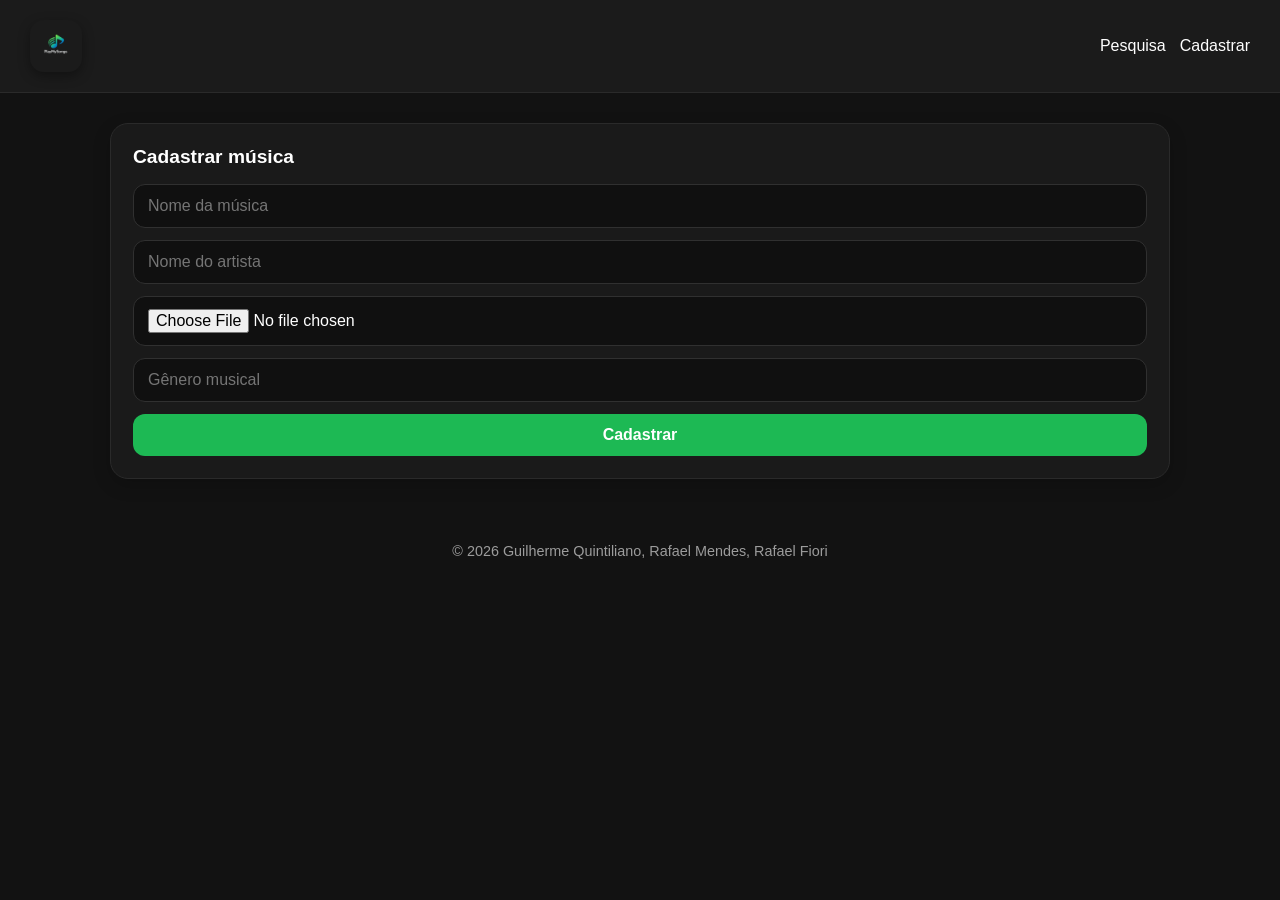
==== src/main/resources/static/cadastro.html @ 7a4b55ec "Separado o único arquivo html do rafa em vários, para uma melhor organização do projeto" ====
<!DOCTYPE html>
<html lang="pt-BR">
<head>
    <meta charset="UTF-8" />
    <meta name="viewport" content="width=device-width, initial-scale=1.0" />
    <link rel="stylesheet" href="css/cadastro.css">
    <link rel="stylesheet" href="css/header.css">
    <link rel="stylesheet" href="css/padronizacao.css">
    <title>PlayMySongs</title>

</head>
<body>
<header>
    <a class="logo"  href="index.html"><img src="imgs/mysonglogo.png" alt="Logo PlayMySongs" /></a>
    <ul class="paths">
        <li><a href="pesquisa.html">Pesquisa</a></li>
        <li><a href="cadastro.html">Cadastrar</a></li>
    </ul>
</header>
<main>
    <div class="form">
        <h3>Cadastrar música</h3>
        <form>
            <input type="text" placeholder="Nome da música" />
            <input type="text" placeholder="Nome do artista" />
            <input type="file" accept="audio/*" />
            <input type="text" placeholder="Gênero musical" />
            <button type="submit">Cadastrar</button>
        </form>
    </div>
</main>

<footer>
    © 2026 Guilherme Quintiliano, Rafael Mendes, Rafael Fiori
</footer>
</body>
</html>
---- src/main/resources/static/css/cadastro.css ----
.form
{
  background: #1a1a1a;
  border: 1px solid #2a2a2a;
  border-radius: 18px;
  padding: 22px;
  box-shadow: 0 6px 18px rgba(0, 0, 0, 0.18);
}

.form h3
{
  margin-bottom: 16px;
  font-size: 1.2rem;
}

input,
button
{
  border: none;
  border-radius: 12px;
  padding: 12px 14px;
  font-size: 1rem;
}

input
{
  width: 100%;
  background: #101010;
  color: #ffffff;
  border: 1px solid #303030;
  border-radius: 12px;
  padding: 12px 14px;
  font-size: 1rem;
  outline: none;
}

input:focus{
  border-color: #1db954;
}

button{
  background: #1db954;
  color: #ffffff;
  cursor: pointer;
  font-weight: bold;
  transition: 0.2s;
}

button:hover{
  filter: brightness(1.08);
}


form{
  display: grid;
  gap: 12px;
}

.hint{
  margin-top: 10px;
  color: #a8a8a8;
  font-size: 0.88rem;
  line-height: 1.4;
}
---- src/main/resources/static/css/header.css ----
header{
  background: #1b1b1b;
  border-bottom: 1px solid #2a2a2a;
  padding: 20px 30px;
  display: flex;
  align-items: center;
  justify-content: space-between;
  gap: 20px;
}

.paths{
  display: flex;
  align-items: center;
  list-style: none;
  gap: 14px;
}

.paths a{
    text-decoration:none;
    font-size: 1rem;
    color:white;
}

.logo{
  width: 52px;
  height: 52px;
  object-fit: cover;
  border-radius: 14px;
  box-shadow: 0 4px 12px rgba(0, 0, 0, 0.35);
}

.logo img{
    width:100%
}
---- src/main/resources/static/css/padronizacao.css ----
*{
  margin: 0;
  padding: 0;
  box-sizing: border-box;
  font-family: Arial, Helvetica, sans-serif;
}

body{
  background: #121212;
  color: #ffffff;
  min-height: 100vh;
}

main{
  max-width: 1100px;
  margin: 0 auto;
  padding: 30px 20px 40px;
}

footer{
  text-align: center;
  color: #9c9c9c;
  padding: 24px 10px 30px;
  font-size: 0.9rem;
}
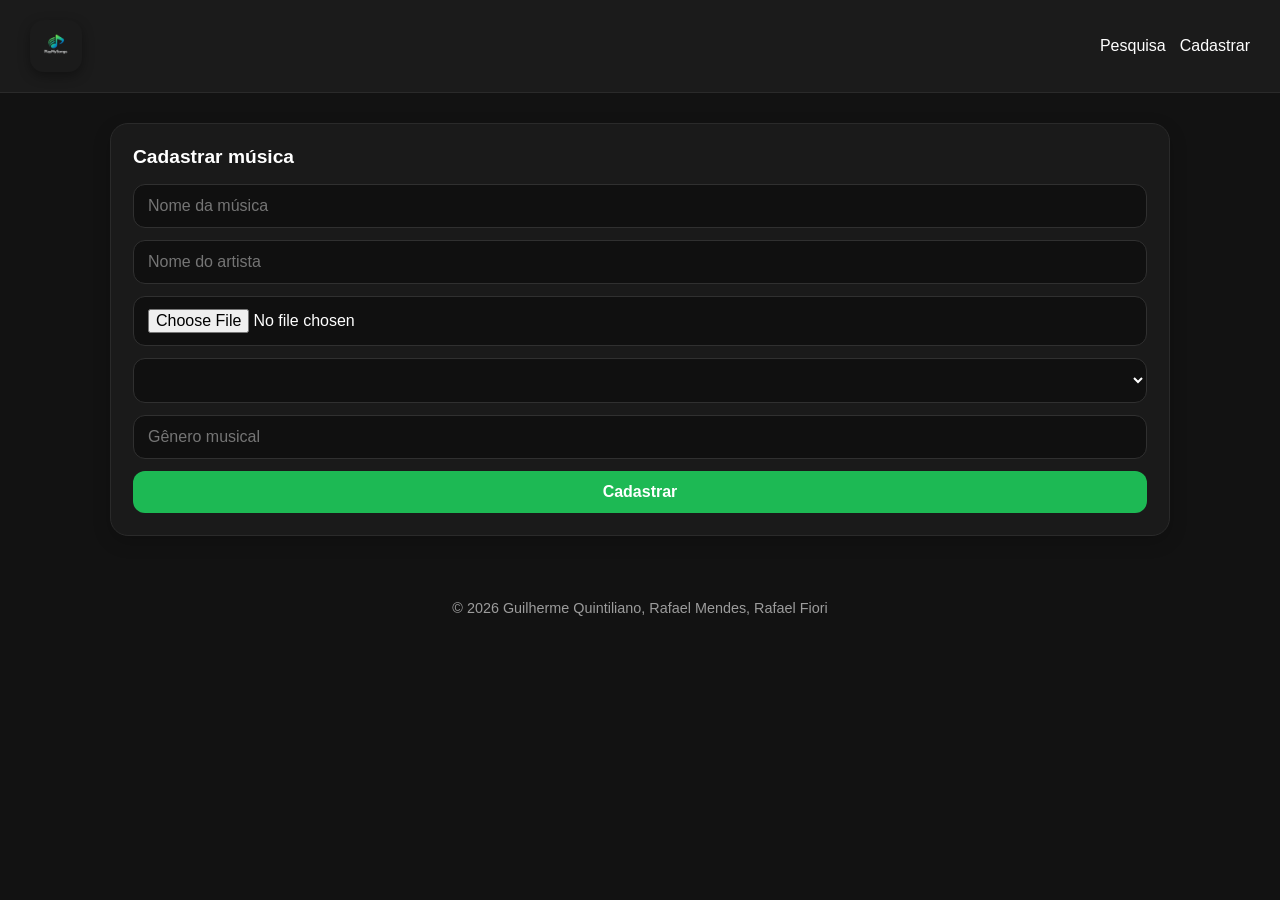
==== commit df8b052b: "Endpoint "get-music-styles" adicionado, assim como o combobox de styles no cadastro" ====
--- a/src/main/resources/static/cadastro.html
+++ b/src/main/resources/static/cadastro.html
@@ -6,10 +6,10 @@
     <link rel="stylesheet" href="css/cadastro.css">
     <link rel="stylesheet" href="css/header.css">
     <link rel="stylesheet" href="css/padronizacao.css">
+    <script src="js/cadastro.js"></script>
     <title>PlayMySongs</title>
-
 </head>
-<body>
+<body onload="carregarStyles()">
 <header>
     <a class="logo"  href="index.html"><img src="imgs/mysonglogo.png" alt="Logo PlayMySongs" /></a>
     <ul class="paths">
@@ -24,6 +24,9 @@
             <input type="text" placeholder="Nome da música" />
             <input type="text" placeholder="Nome do artista" />
             <input type="file" accept="audio/*" />
+            <select id="stylesCombobox">
+                <option disabled selected>Escolha um estilo</option>
+            </select>
             <input type="text" placeholder="Gênero musical" />
             <button type="submit">Cadastrar</button>
         </form>
--- a/src/main/resources/static/css/cadastro.css
+++ b/src/main/resources/static/css/cadastro.css
@@ -23,7 +23,7 @@
   font-size: 1rem;
 }
 
-input
+input, select
 {
   width: 100%;
   background: #101010;
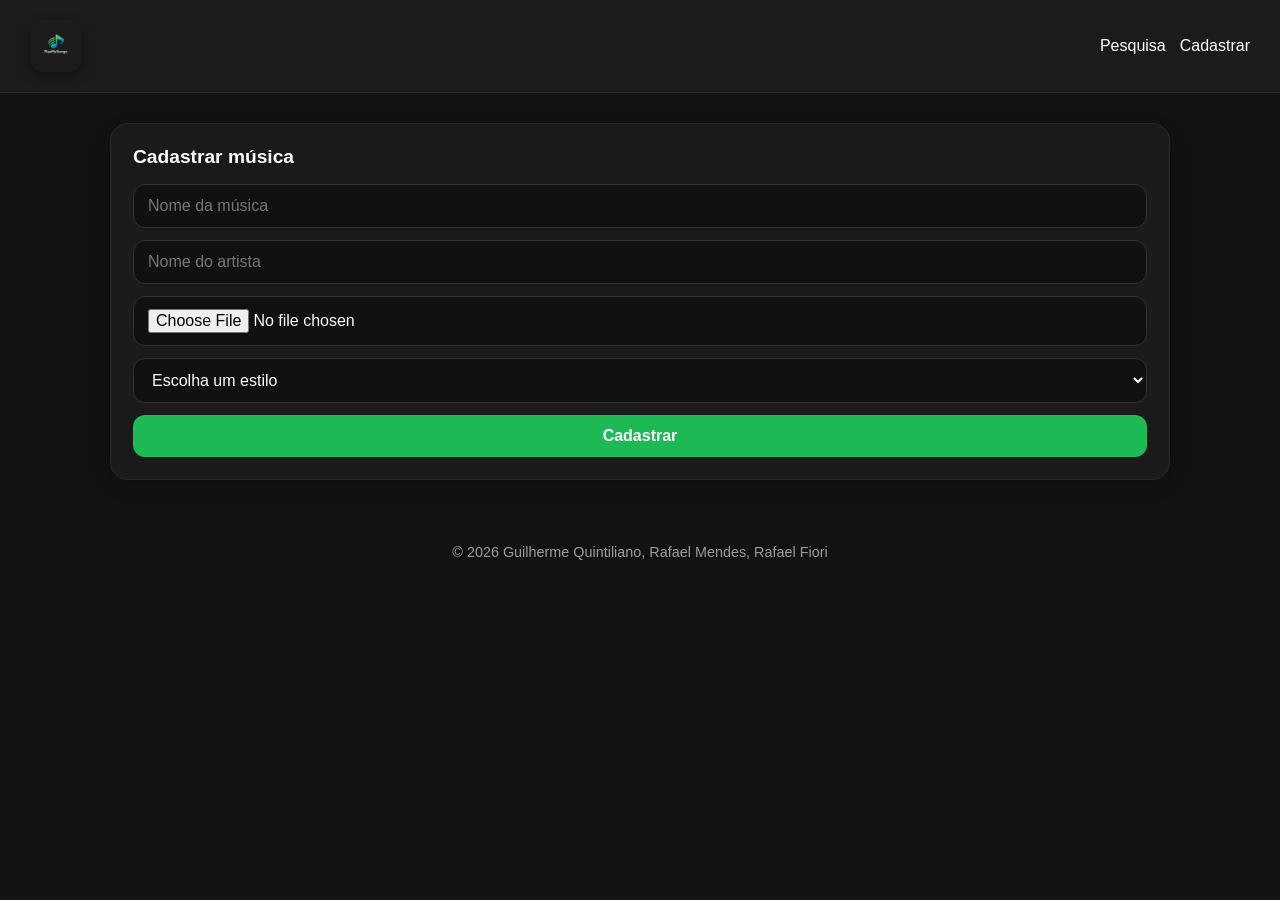
==== commit c7489a01: "addMusic e cadastrarMusica" ====
--- a/src/main/resources/static/cadastro.html
+++ b/src/main/resources/static/cadastro.html
@@ -21,14 +21,13 @@
     <div class="form">
         <h3>Cadastrar música</h3>
         <form>
-            <input type="text" placeholder="Nome da música" />
-            <input type="text" placeholder="Nome do artista" />
-            <input type="file" accept="audio/*" />
-            <select id="stylesCombobox">
+            <input type="text" placeholder="Nome da música" id="title" name="title"/>
+            <input type="text" placeholder="Nome do artista" id="artist" name="artist"/>
+            <input type="file" accept="audio/*" id="musicFile" name="musicFile"/>
+            <select id="style">
                 <option disabled selected>Escolha um estilo</option>
             </select>
-            <input type="text" placeholder="Gênero musical" />
-            <button type="submit">Cadastrar</button>
+            <button type="submit" onclick="cadastrarMusica()">Cadastrar</button>
         </form>
     </div>
 </main>
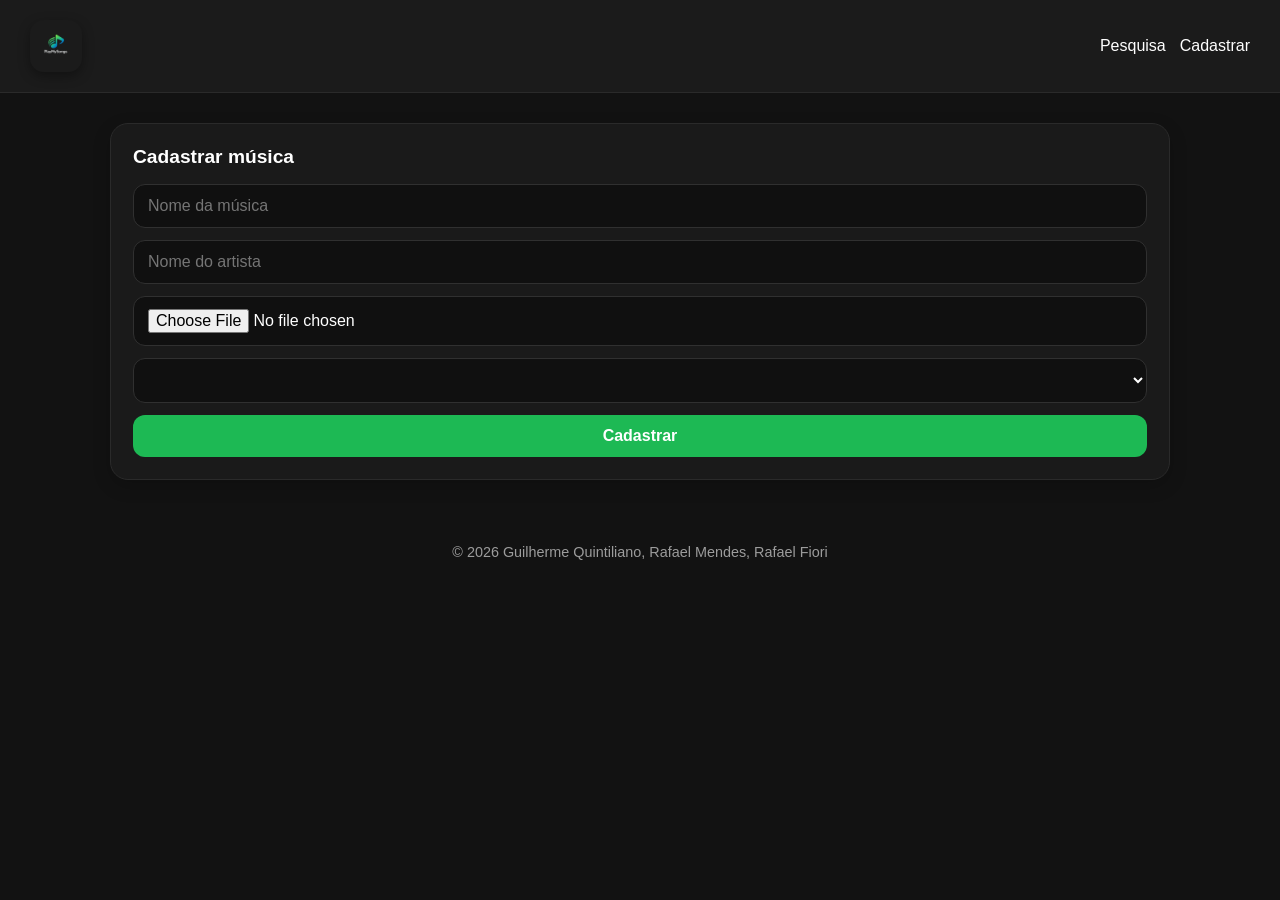
==== commit 2e60c80f: "fim do projeto" ====
--- a/src/main/resources/static/cadastro.html
+++ b/src/main/resources/static/cadastro.html
@@ -20,14 +20,14 @@
 <main>
     <div class="form">
         <h3>Cadastrar música</h3>
-        <form>
+        <form method="post" enctype="multipart/form-data" id="form">
             <input type="text" placeholder="Nome da música" id="title" name="title"/>
             <input type="text" placeholder="Nome do artista" id="artist" name="artist"/>
             <input type="file" accept="audio/*" id="musicFile" name="musicFile"/>
-            <select id="style">
+            <select id="style" name="style">
                 <option disabled selected>Escolha um estilo</option>
             </select>
-            <button type="submit" onclick="cadastrarMusica()">Cadastrar</button>
+            <button type="button" onclick="cadastrarMusica()">Cadastrar</button>
         </form>
     </div>
 </main>
--- a/src/main/resources/static/css/header.css
+++ b/src/main/resources/static/css/header.css
@@ -27,6 +27,11 @@
   object-fit: cover;
   border-radius: 14px;
   box-shadow: 0 4px 12px rgba(0, 0, 0, 0.35);
+    display:flex;
+    text-decoration:none;
+    color:white;
+    align-items:center;
+    gap: 10px;
 }
 
 .logo img{
